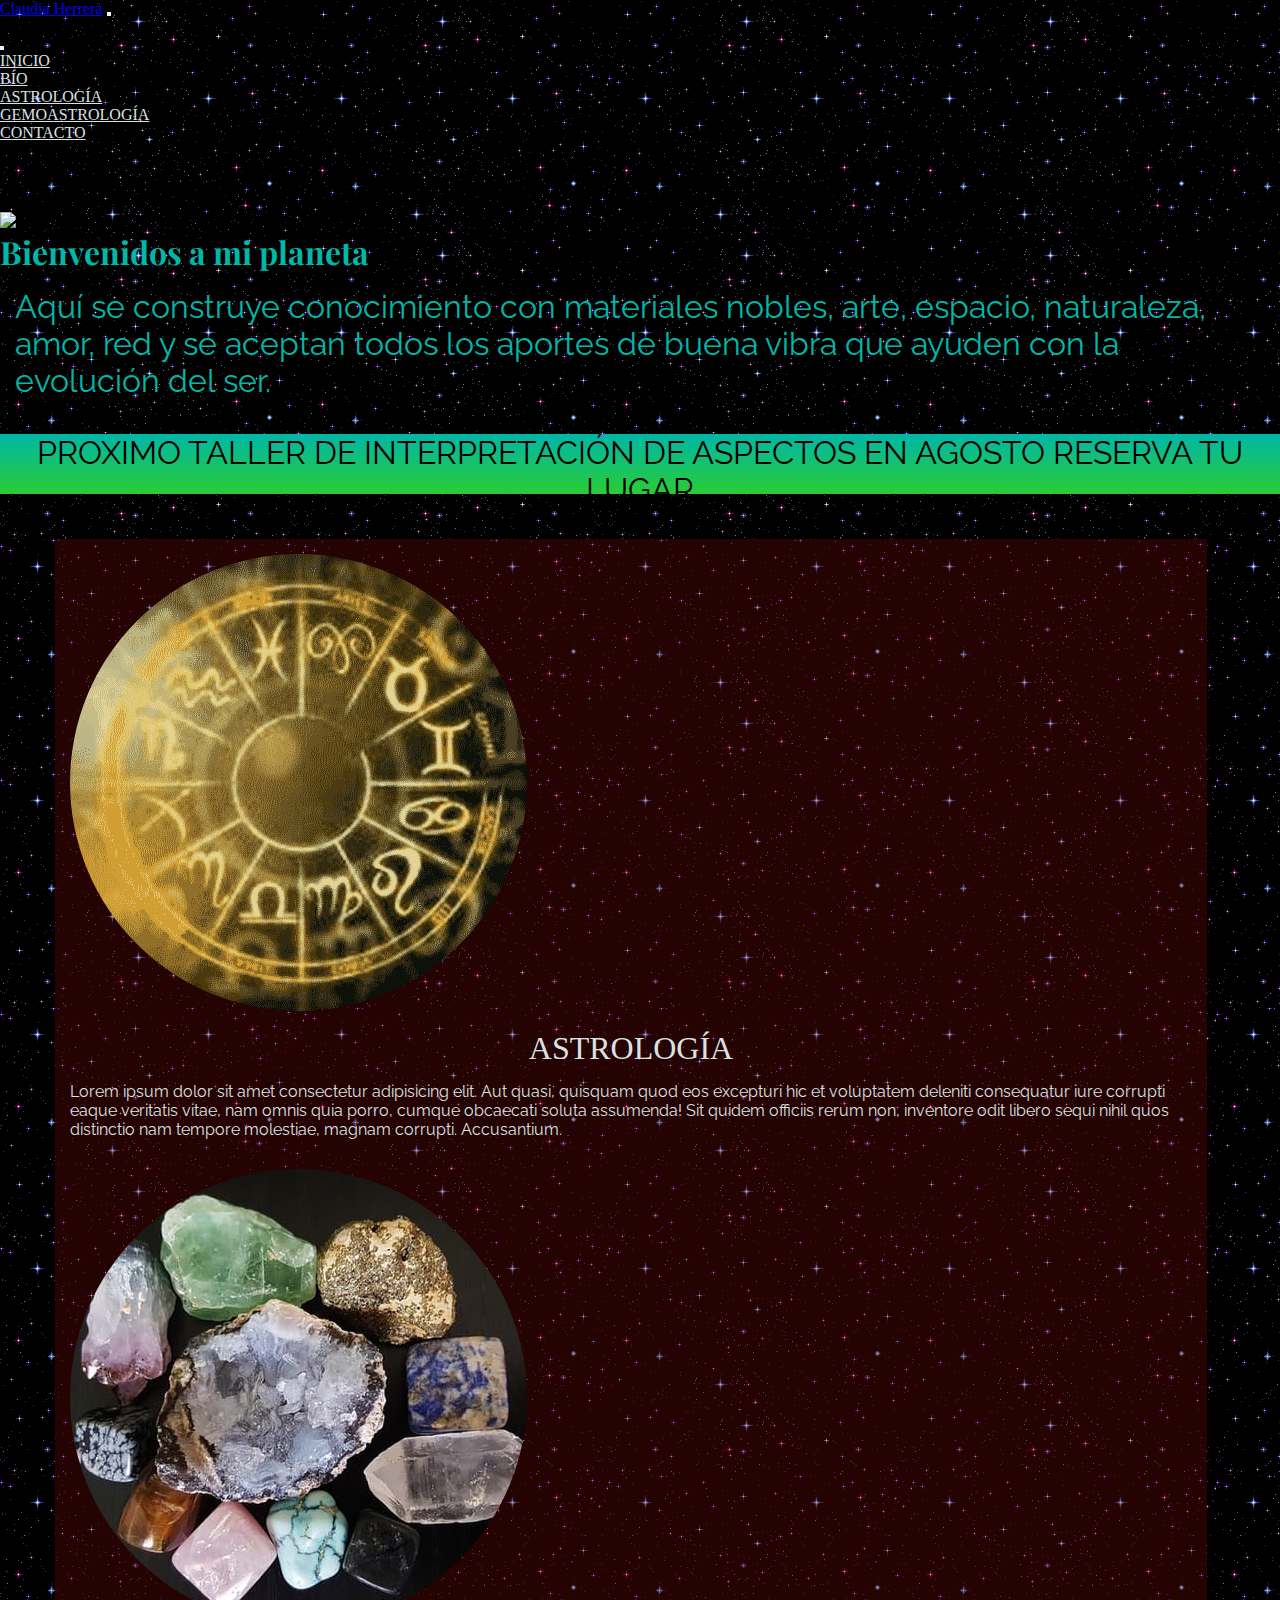
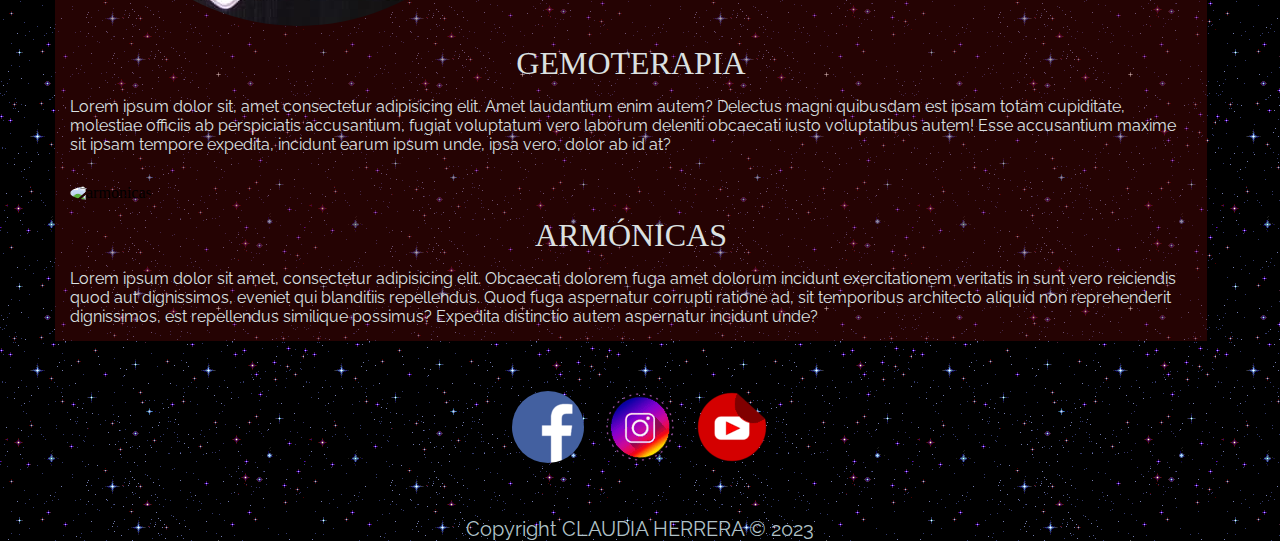
==== index.html @ 6d77abfc "index y css" ====
<!DOCTYPE html>
<html lang="en">

<head>
  <meta charset="UTF-8">
  <meta http-equiv="X-UA-Compatible" content="IE=edge">
  <meta name="viewport" content="width=device-width, initial-scale=1.0">
  <link href="https://cdn.jsdelivr.net/npm/bootstrap@5.3.0-alpha3/dist/css/bootstrap.min.css" rel="stylesheet"
   integrity="sha384-KK94CHFLLe+nY2dmCWGMq91rCGa5gtU4mk92HdvYe+M/SXH301p5ILy+dN9+nJOZ" crossorigin="anonymous">
  <link rel="stylesheet" href="css/style.css">
  <title>Mi primer página web</title>
</head>

<body class="index">
  <header>
    <!--Navegador ------------------------------------------------------------------------->
    <nav class="navbar bg-body-transparent fixed-top navbar-expand-md bg-transparent">
      <div class="container-fluid">
        <a class="navbar-brand" href="#">Claudia Herrera</a>
        <button class="navbar-toggler" type="button" data-bs-toggle="offcanvas" data-bs-target="#offcanvasNavbar" aria-controls="offcanvasNavbar" aria-label="Toggle navigation">
          <span class="navbar-toggler-icon"></span>
        </button>
        <div class="offcanvas offcanvas-end" tabindex="-1" id="offcanvasNavbar" aria-labelledby="offcanvasNavbarLabel">
          <div class="offcanvas-header">
            <h5 class="offcanvas-title" id="offcanvasNavbarLabel">Claudia Herrera</h5>
            <button type="button" class="btn-close" data-bs-dismiss="offcanvas" aria-label="Close"></button>
          </div>
          <div class="offcanvas-body">
            <ul class="navbar-nav justify-content-end flex-grow-1 pe-3">
              <li class="nav-item">
                <a class="nav-link active fs-3" aria-current="page" href="index.html">INICIO</a>
              </li>
              <li class="nav-item">
                <a class="nav-link fs-3" href="pages/bio.html">BÍO</a>
              </li>
              <li class="nav-item">
                <a class="nav-link fs-3" href="pages/astrologia.html">ASTROLOGÍA</a>
              </li>
              <li class="nav-item">
                <a class="nav-link fs-3" href="pages/gemoastrologia.html">GEMOASTROLOGÍA</a>
              </li>
              <li class="nav-item">
                <a class="nav-link fs-3" href="pages/contacto.html">CONTACTO</a>
              </li>
            </ul>
          </div>
        </div>
      </div>
    </nav>
    <!--FINAL NAVEGADOR---------------------------------------------------------------->
  </header>

  <main>

    <!--INTRODUCCIÓN-BIENVENIDA -------------------------------------------------->
    
    <section class="intro">
      <div class="container text-center">
        <div class="row">

          <div class="col-sm-6 md-12">
            <img src="" class="rounded-circle img-fluid" alt="planeta">
          </div>

          <div class="col-sm-6 md-12">
            <h1 class="bda">Bienvenidos a mi planeta</h1>
            <p class="msj">Aquí se construye conocimiento con materiales nobles, arte, espacio, naturaleza, amor, red y se aceptan todos los aportes de buena vibra que ayuden con la evolución del ser.</p>
          </div>
        </div>
      </div>
    </section>

<!--FINAL NTRODUCCIÓN-------------------------------------------------------------->

<!--NOVEDADES---------------------------------------------------------------------->
<div class="row">
  <p class="novedades fw-bold">PROXIMO TALLER DE INTERPRETACIÓN DE ASPECTOS EN AGOSTO RESERVA TU LUGAR</p>
</div>
<!--FINAL NOVEDADES -------------------------------------------------------------->

<!--CARDS--DICIPLINAS--BOOTSTRAP---------------------------------------------------------->
    <div class="card-group">
      
      <div class="card">
        <img src="images/astrologia/astro.png" class="card-img-top rounded-circle" alt="astrologia">
        <div class="card-body">
          <h2 class="card-title">ASTROLOGÍA</h2>
          <p class="card-text">Lorem ipsum dolor sit amet consectetur adipisicing elit. Aut quasi, quisquam quod eos excepturi hic et voluptatem deleniti consequatur iure corrupti eaque veritatis vitae, nam omnis quia porro, cumque obcaecati soluta assumenda! Sit quidem officiis rerum non, inventore odit libero sequi nihil quos distinctio nam tempore molestiae, magnam corrupti. Accusantium.</p>
        </div>
      </div>
      
      <div class="card">
        <img src="images/gemas/gemas.jpg" class="card-img-top rounded-circle" alt="gemoterapia">
        <div class="card-body">
          <h2 class="card-title">GEMOTERAPIA</h2>
          <p class="card-text">Lorem ipsum dolor sit, amet consectetur adipisicing elit. Amet laudantium enim autem? Delectus magni quibusdam est ipsam totam cupiditate, molestiae officiis ab perspiciatis accusantium, fugiat voluptatum vero laborum deleniti obcaecati iusto voluptatibus autem! Esse accusantium maxime sit ipsam tempore expedita, incidunt earum ipsum unde, ipsa vero, dolor ab id at?</p>
        </div>
      </div>
      
      <div class="card">
        <img src="images/armónicas/armonicas.png" class="card-img-top rounded-circle" alt="armonicas">
        <div class="card-body">
          <h2 class="card-title">ARMÓNICAS</h2>
          <p class="card-text">Lorem ipsum dolor sit amet, consectetur adipisicing elit. Obcaecati dolorem fuga amet dolorum incidunt exercitationem veritatis in sunt vero reiciendis quod aut dignissimos, eveniet qui blanditiis repellendus. Quod fuga aspernatur corrupti ratione ad, sit temporibus architecto aliquid non reprehenderit dignissimos, est repellendus similique possimus? Expedita distinctio autem aspernatur incidunt unde?</p>
        </div>
      </div>
    </div>
    <!--FINAL CARDS--------------------------------------------------------------------------->

</main>

<footer><!--Pie de Página-->
  <div class="redes">
    <a href="https://www.facebook.com/claudia.herrera.18400/" target="blank"> 
      <img src="../images/face.png" alt="face"     >
    </a>
    
    <a href="https://www.instagram.com/invites/contact/?i=bpyv6innggnk&utm_content=34p36we " target="_blank">
      <img src="../images/instagram.png" alt="insta">
    </a>
    
    <a href="https://www.youtube.com/@ClaudiaLHerrera" target="_blank">
      <img src="../images/youtube.png" alt="youtube"> 
    </a>
    </div>
      
    <div class="copyright">
      <p>Copyright CLAUDIA HERRERA © 2023</p>
    </div> 
</footer>



  <!--script bootstrap-->
  <script src="https://cdn.jsdelivr.net/npm/bootstrap@5.3.0-alpha3/dist/js/bootstrap.bundle.min.js"
    integrity="sha384-ENjdO4Dr2bkBIFxQpeoTz1HIcje39Wm4jDKdf19U8gI4ddQ3GYNS7NTKfAdVQSZe"
    crossorigin="anonymous"></script>
  <!--script bootstrap-->  
</body>

</html>
---- css/style.css ----
@import url('https://fonts.googleapis.com/css2?family=Aboreto&family=Gotu&family=Manrope:wght@300&family=Playfair+Display:ital,wght@1,700&family=Prata&family=Raleway:wght@300&display=swap');

/*font-family: 'Aboreto', cursive;
font-family: 'Gotu', sans-serif;
font-family: 'Manrope', sans-serif;
font-family: 'Playfair Display', serif;
font-family: 'Prata', serif;
font-family: 'Raleway', sans-serif;
*/
* {
    margin: 0;
    padding: 0;
}
p {
    font-family: 'Raleway', sans-serif;
    font-size: 2rem;  /* 20px */
}
body {
    background-color: #33313B;
}

/* INDEX BIENVENIDA-----------------------------------------------------------*/
.index {
    background-image: url(../images/noche2.gif);
}
.bg-body {
    background-color: #00b7a86e;
}
.nav-link {
    color: #DBE1E1;
    
}
.nav-link:hover {
    color: #00b7a8;
        
}
.bda {
    font-family: 'Playfair Display', serif;
    color: #00b7a8;
    font-size: xx-large;
}
.msj {
    padding: 15px;
    color: #00b7a8;
}
.row {
    margin-bottom: 20px;
    align-items: center;
    justify-content: center;
    height: auto;
}
.intro {
    margin-top: 70px;
    }
/* FINAL BIENVENIDA -----------------------------------------------*/

/* BANNER DE NOVEDADES --------------------------------------------*/

.novedades {
    background-image: linear-gradient(#00b7a8,#2acc33);
    width: 100%;
    height: 60px;
    justify-content: center;
    text-align: center;
    align-items: center;
}
.novedades:hover {
    background-color: black;
    color: #DBE1E1;
}
/* FINAL DE BANNER DE NOVEDADES -----------------------------------*/


/*CARDS--DICIPLINAS--BOOTSTRAP-------------------------------------*/
.card-group {
    background-image: url(../images/engrama3.gif);
    background-size: cover;
    width: 90%;
    justify-content: center;
    padding: 25px 0px 0px 0px;
    margin-left: 55px;
    gap: 15px;
}

.card img {
    border-radius: 100%;
    padding: 15px
}

.card {
    background-color: #62080861;   
}
.card-title {
    text-align: center;
    color: #DBE1E1;
}

.card-text {
    color: #DBE1E1;
    padding: 15px; 
    font-size: medium; 
}

.redes {
    display: flex;
    justify-content: center;
    padding: 50px;
    gap: 20px;
    }

.redes img {
    border-radius: 100%;
}
.copyright p {
    font-size: 20px;
    color: #b1c3c8;
    text-align: center;
}
/* FINAL CARDS--DICIPLINAS--BOOTSTRAP------------------------------*/


/* GEMOASTROLOGIA - GRID --NO RESPONSIVE---------------------------*/

.sol {
    width: 100%;
    height: auto;
    display: grid;
    grid-template-columns: repeat(4, 1fr);
    grid-template-rows: auto;
    grid-template-areas: 
    'area1 area1 area1 area1'
    'area2 area2 area2 area2'
    'area3 area4 area5 area6'
    'area7 area8 area9 area10'
    'area11 area11 area11 area12';
    gap: 15px;
    padding: 70px;
    justify-items: center;
    margin-top: 80px;
    background-color:#33313B;
}

.sol__luna {
    display: flex;
    width: 280px;
    height: 280px;
    display: flex;
    justify-content:center;
    align-items: center;
    border-radius: 100%;
    overflow: hidden;
    position: relative;
}

.sol__luna img {
    width: 100%;
    height: 100%;
    object-fit: cover;
    border-radius: 100%;
    
}

.g1 {
    grid-area: area1;
    width: 100%;
    height: 500px;
    background-image: url(../images/gemas/caratula3.jpg);
    background-repeat: no-repeat;
    background-size:cover;
    border-radius: 0%;
}

.g1 img {
    width: 100%;
    height: 100%;
    object-fit: cover;
}

.g1 h2 {
    background-color: #4a052981;
    color: #b1c3c8;
    width: 520px;
    height: 350px;
    border-radius: 100%;
    font-size: 20px;
    text-align: center;
    padding: 130px 0px 0px 0px;
}

.g2 {
    grid-area: area2;
    display: flex;
    flex-direction: column;
    width: 100%;
    border-radius: 0%;
    padding: 20px;
}

    .g2 h2 {
    font-size: 30px;
    text-transform: uppercase;
    color: #00b7a8c8;
}
.g2 p {
    font-size: 20px;
    padding-top: 15px;
    text-align: center;
    color: #11a397;
}

.g3 {
    grid-area: area3;
}

.g4 {
    grid-area: area4;
}

.g5 {
    grid-area: area5;
}

.g6 {
    grid-area: area6;
}

.g7 {
    grid-area: area7;
}

.g8 {
    grid-area: area8;
}
.g9 {
    grid-area: area9;
}
.g10 {
    grid-area: area10;
}

.luna-body {
    display: flex;
    flex-direction: column;
    justify-content: center;
    text-align: center;
    border-radius: 100%;
    width: 100%;
    height: 100%;
    top: 0;
    right: -100%;
    position: absolute;
    background: #1f3d4776;
    backdrop-filter: blur(6px);
    color:#b1c3c8;
    padding: 25px;
    transition: 1s;
}

.sol__luna:hover .luna-body {
    right: 0;
}

.luna-title {
    text-align: center;
    text-transform: uppercase;
    font-size: 27px;
    font-weight: 100;
}

.luna-sub-title {
    text-align: center;
    text-transform: capitalize;
    font-size: 18px;
    font-weight: 300;
}

.luna-info {
    text-align: center;
    font-size: 16px;
    line-height: 20px;
    margin: 3px 0;
}

.luna-info {
    color: #b1c3c8;
    padding: 10px 10px;
    width: 100%;
    border-radius: 100%;
    border: none;
    text-align: center;
    font-weight: 500;
    cursor: pointer;
}

.titulo {
    font-size: 30px;
    text-transform: uppercase;
    color:#00b7a8c8;
}  

.arte {
    grid-area: area11;
    width: 100%;
    padding: 15px;
    
}

.cuerpo-arte {
    font-size: 20px;
    color: #b1c3c8;
}

.video {
    grid-area: area12;
    padding: 15px;
}

/* FINAL - GEMOASTROLOGIA - GRID --NO RESPONSIVE-----------------------*/

/* INICIO - BIOGRAFÍA - -----------------------------------------------*/
.biografia {
    
    
}
.imagenes {
    
    display: flex;
    width: 100%;
    height: 500px;
    padding: 100px 0px 0px 0px;
    justify-content: right;
    background-image: url(../images/gente.png);
    background-size: cover;
    object-fit: cover;
}

.imagenes img {
    width: 300px;
    height: 300px;
    border-radius: 100%;
    margin-left: -60px;
    
}


.biog {
    text-align: center;
    margin-top: 20px;
    color: #00b7a8;
}

.cuerpo-biog {
    color: #00b7a8;
    padding: 60px;
    font-size: 1.3rem;
}
/*--ASTROLOGIA ------------------------------------------------------------------*/

.parallax-completo{
    width: 100%;
    height:100vh;
    background-image: url(../images/astrologia/5779769C.jpg);
    background-position: center;
    background-size: cover;
    background-repeat: no-repeat;
    background-attachment: fixed;
    display: flex;
    justify-content: center;
    align-items: center;
}

.texto-hero{
    background: transparent;
    padding: 18px;
    width: 600px;
    text-align: center;
    color: #fff;
}

h2{
    font-size:32px;
    font-weight: 300;
}


.center{
    display: flex;
    max-width: 1100px;
    width: 90%;
    overflow: hidden;
    margin: auto;
    text-align: center;
}
.center img {
    width: 400px;
    height: 400px;
    border-radius: 100%;
    margin-top: 40px;
}
.espacio{
    padding: 30px 0 60px 0;
    gap: 40px;
}



.espacio p{
    text-align: justify;
    padding: 30px;
    font-size: 20px;
    color: #dbe1e1ba;
    
}

.parallax-chico{
    height: 450px;
    background-image: url(../images/astrologia/stonehenge-2290943_1920C.jpg);
    background-attachment: fixed;
    background-size: cover;
    background-position: center;
}

.parallax-chico h2{
    display: flex;
    height: inherit;
    justify-content: center;
    align-items: center;
    color: #fff;
    font-weight: 400;
}

.texto{
    background: #ccc;
    height:190px;
}

.texto h2{
    text-align: center;
    color: #000;
    display: flex;
    height:inherit;
    justify-content: center;
    align-items: center;
}

.articulos {
    background-color: #33313B;
    background-size: cover;
    padding: 20px;
    width: 100%;
    height: 100vh;
    justify-content: center;
    }

.articulos img {
    width: 100px;
    height: 100px;
    justify-content: center;
    margin-top: 500px;
    margin: 50px -15px;
    
}
.art {
    color: #DBE1E1;
    text-align: center;
}
.esferas {
    font-size: 20px;
    color:#DBE1E1;
    padding: 60px;
}
.circ img:hover {
    transform: translateY(-30px);
    width: 150px;
    height: 150px;
}

/*------------------Contacto-----------------------------*/
.arg {
    background-image: url(../images/mapa.jpg);
    background-size: cover;
}

.formas {
    width: 30%;
    height: 50vh;
    justify-content: center;
    margin: 150px 0px 0px 100px;
    padding: 40px 0 15 60px;

}
.mapa {
    display: flex;
    justify-content: left;
    padding: 40px 0 0 80px;
    

}
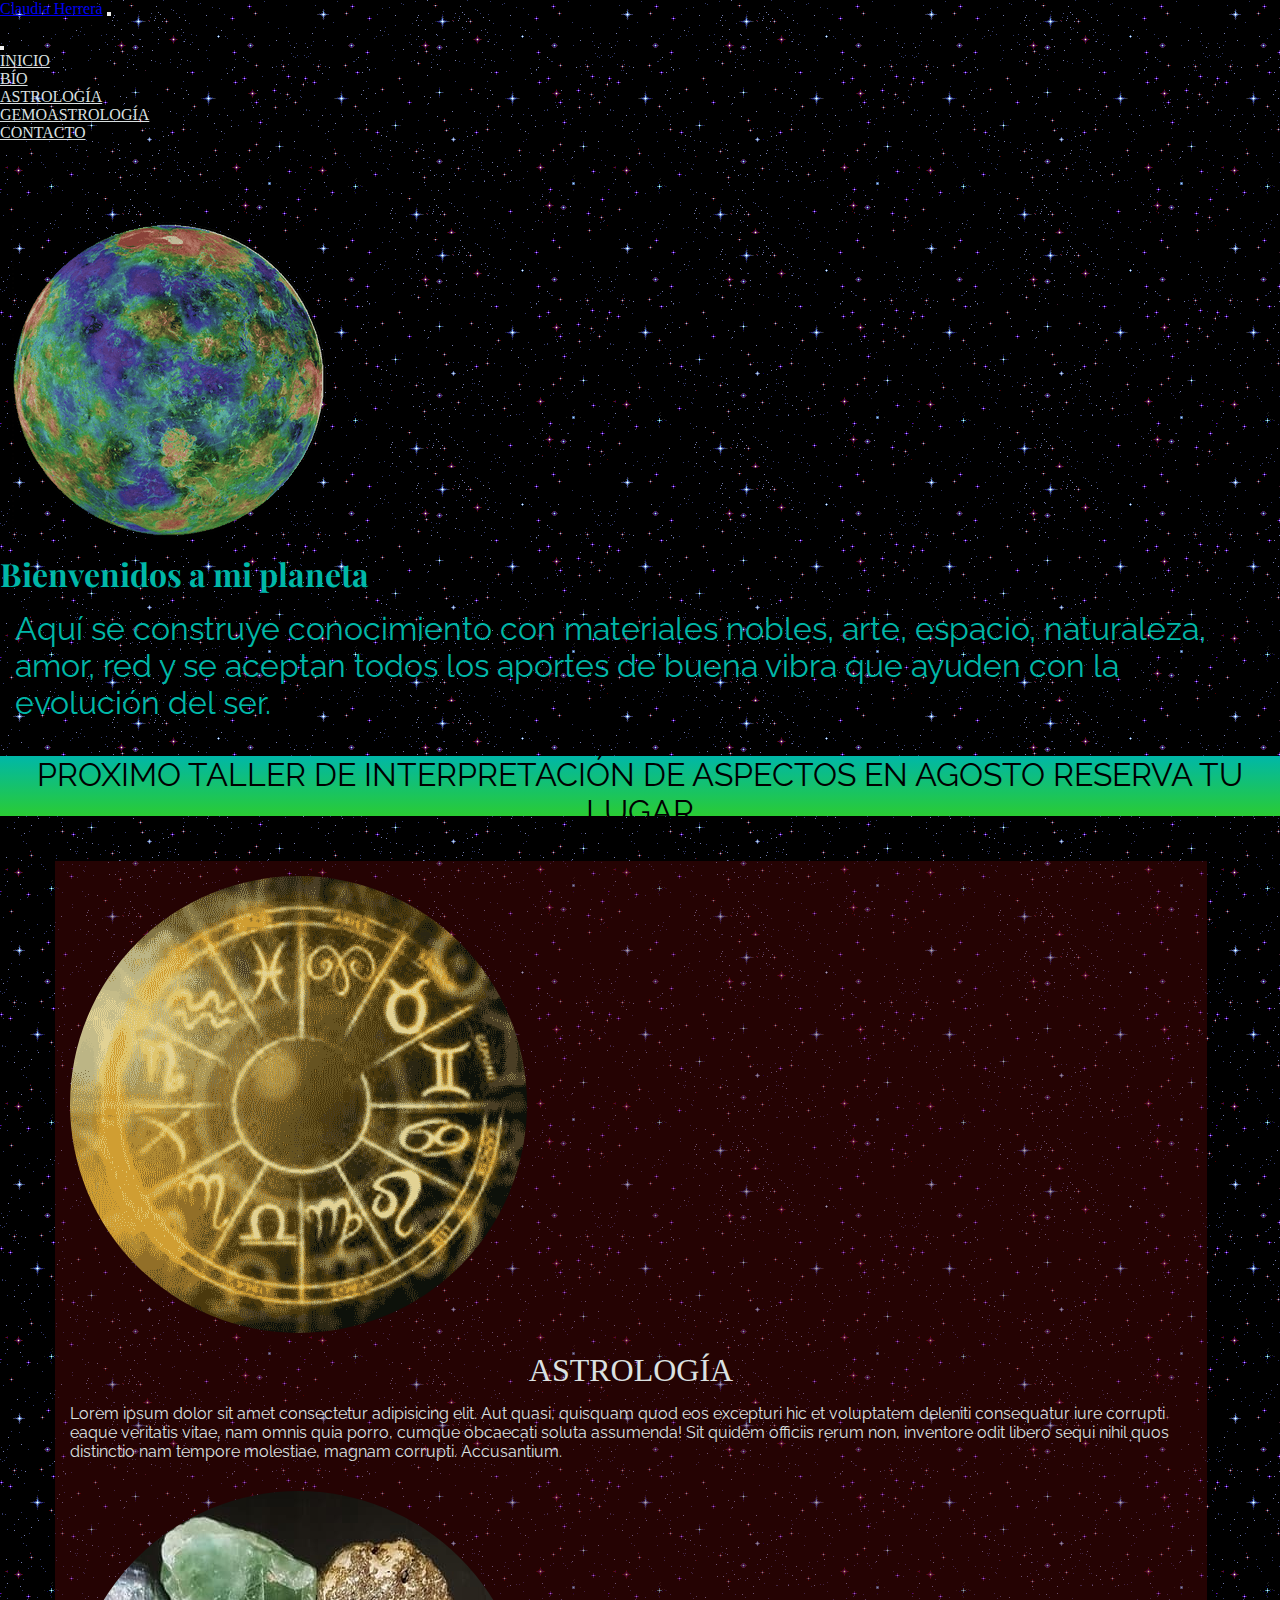
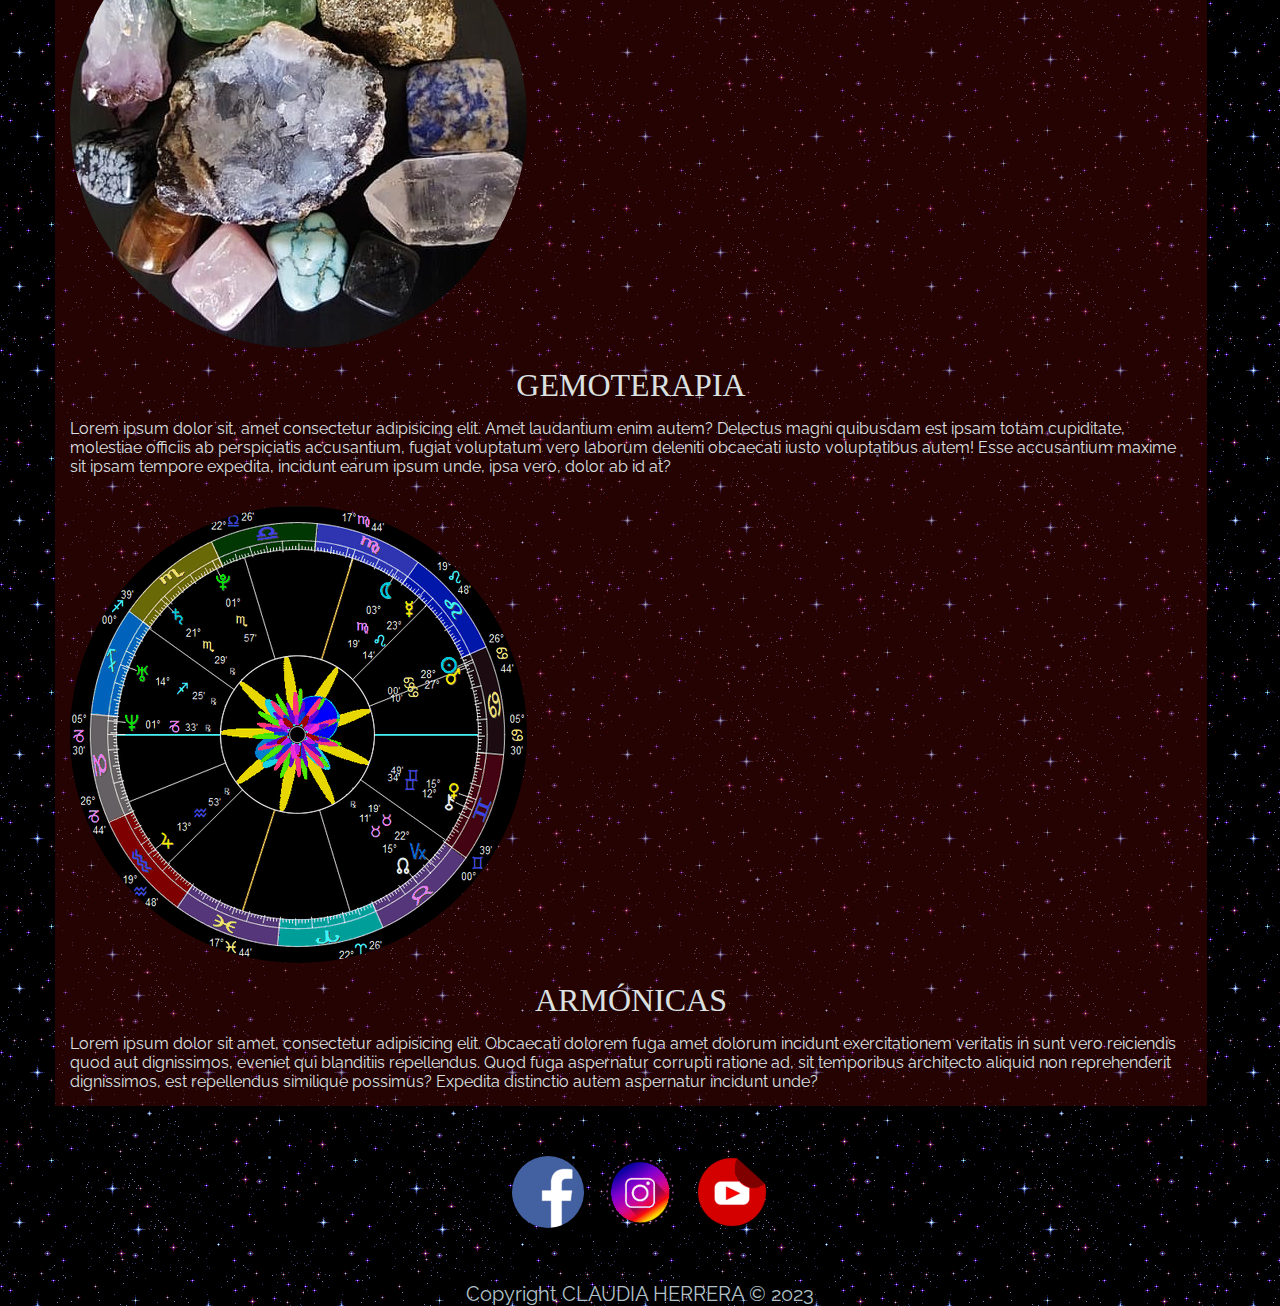
==== commit 54061322: "index y css falta responsive" ====
--- a/index.html
+++ b/index.html
@@ -59,7 +59,7 @@
         <div class="row">
 
           <div class="col-sm-6 md-12">
-            <img src="" class="rounded-circle img-fluid" alt="planeta">
+            <img src="images/planeta.png" class="rounded-circle img-fluid" alt="planeta">
           </div>
 
           <div class="col-sm-6 md-12">
@@ -98,7 +98,7 @@
       </div>
       
       <div class="card">
-        <img src="images/armónicas/armonicas.png" class="card-img-top rounded-circle" alt="armonicas">
+        <img src="images/armonicas/armonicas.png" class="card-img-top rounded-circle" alt="armonicas">
         <div class="card-body">
           <h2 class="card-title">ARMÓNICAS</h2>
           <p class="card-text">Lorem ipsum dolor sit amet, consectetur adipisicing elit. Obcaecati dolorem fuga amet dolorum incidunt exercitationem veritatis in sunt vero reiciendis quod aut dignissimos, eveniet qui blanditiis repellendus. Quod fuga aspernatur corrupti ratione ad, sit temporibus architecto aliquid non reprehenderit dignissimos, est repellendus similique possimus? Expedita distinctio autem aspernatur incidunt unde?</p>
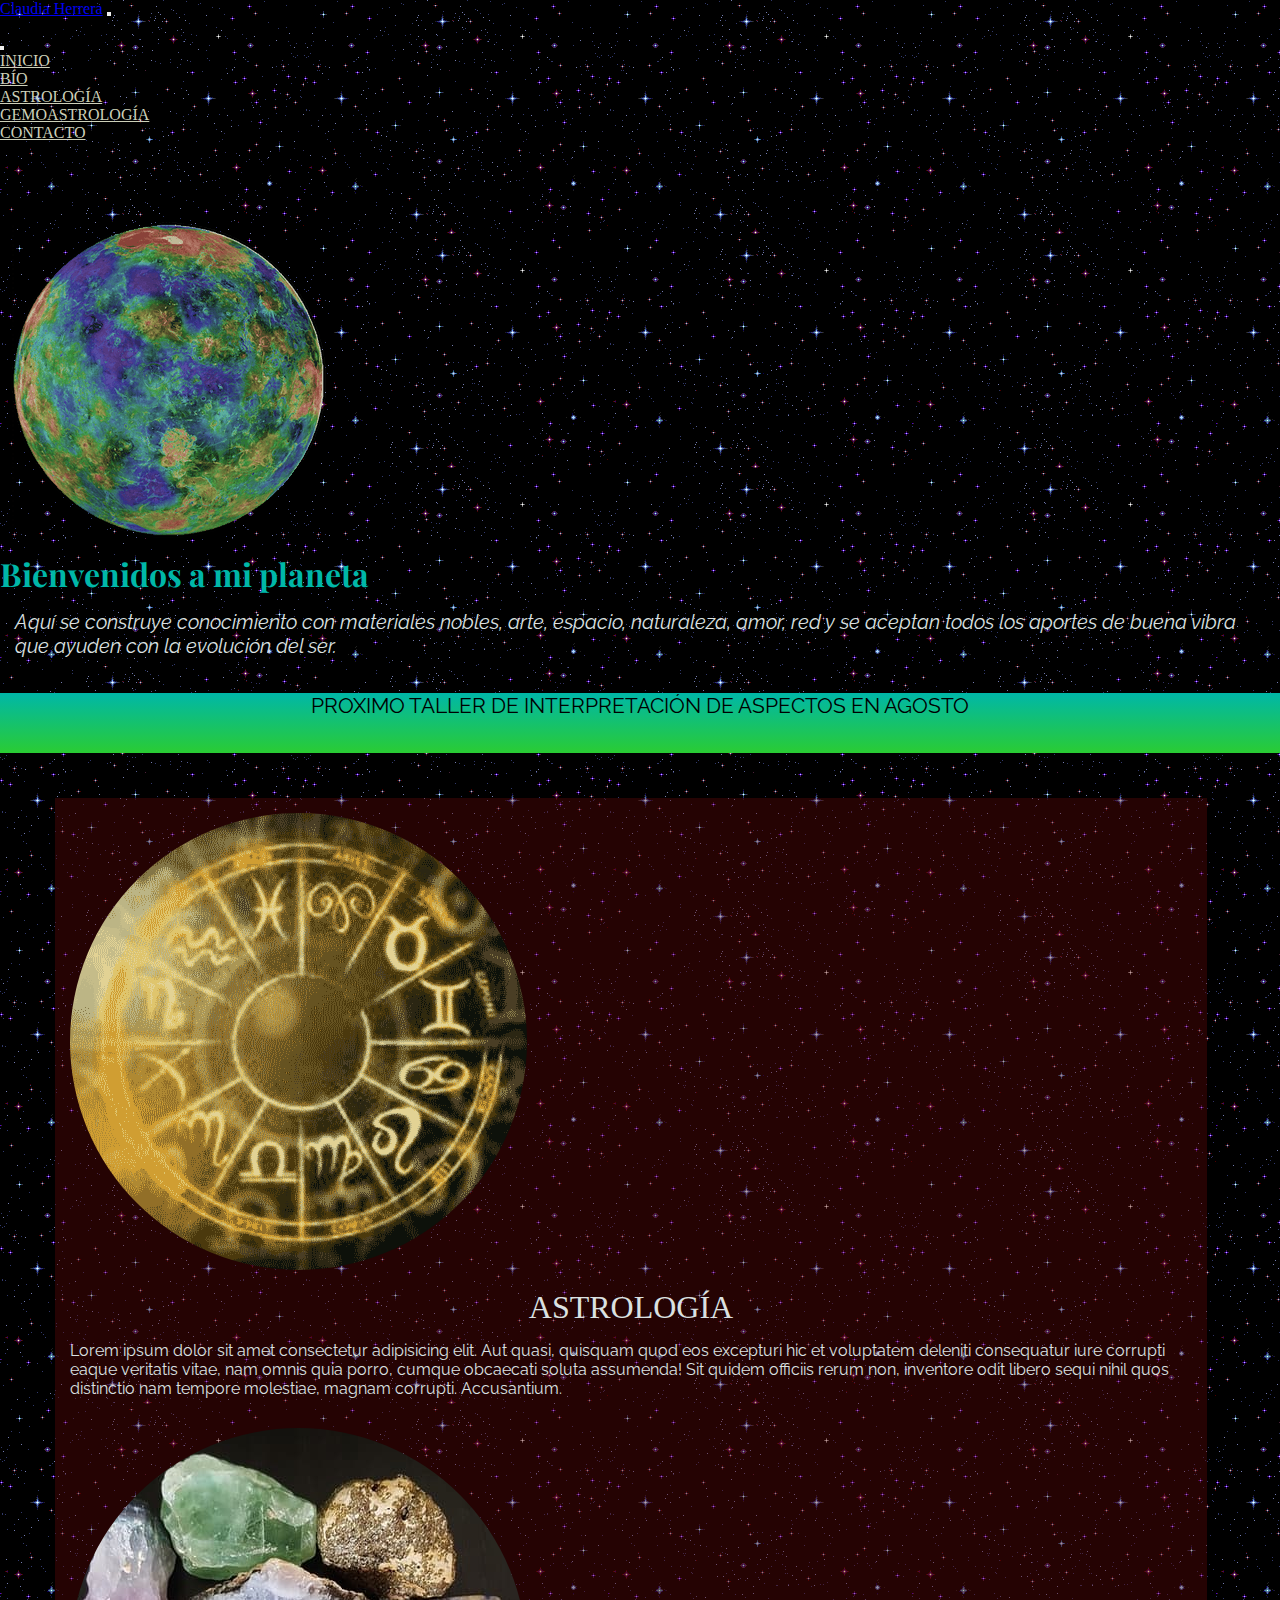
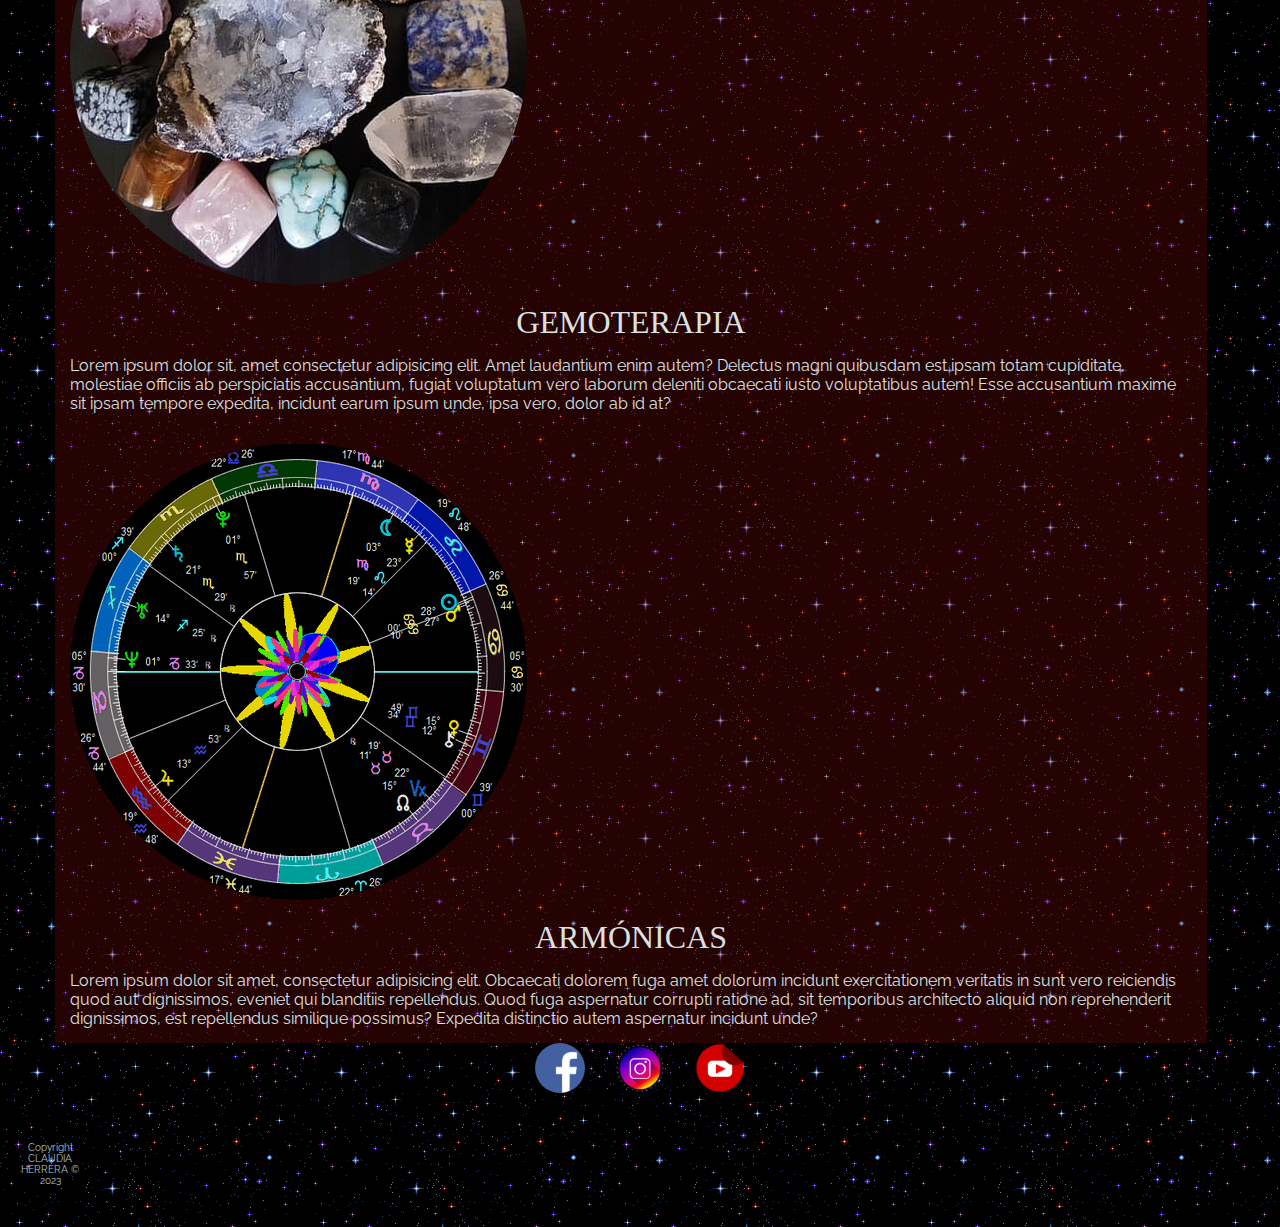
==== commit e69758df: "arregle detalles y responsive index" ====
--- a/index.html
+++ b/index.html
@@ -28,7 +28,7 @@
           <div class="offcanvas-body">
             <ul class="navbar-nav justify-content-end flex-grow-1 pe-3">
               <li class="nav-item">
-                <a class="nav-link active fs-3" aria-current="page" href="index.html">INICIO</a>
+                <a class="nav-link fs-3" aria-current="page" href="index.html">INICIO</a>
               </li>
               <li class="nav-item">
                 <a class="nav-link fs-3" href="pages/bio.html">BÍO</a>
@@ -74,7 +74,7 @@
 
 <!--NOVEDADES---------------------------------------------------------------------->
 <div class="row">
-  <p class="novedades fw-bold">PROXIMO TALLER DE INTERPRETACIÓN DE ASPECTOS EN AGOSTO RESERVA TU LUGAR</p>
+  <p class="novedades fw-bold">PROXIMO TALLER DE INTERPRETACIÓN DE ASPECTOS EN AGOSTO</p>
 </div>
 <!--FINAL NOVEDADES -------------------------------------------------------------->
 
--- a/css/style.css
+++ b/css/style.css
@@ -13,13 +13,13 @@
 }
 p {
     font-family: 'Raleway', sans-serif;
-    font-size: 2rem;  /* 20px */
+    font-size: 1.3rem;  /* 20px */
 }
 body {
     background-color: #33313B;
 }
 
-/* INDEX BIENVENIDA-----------------------------------------------------------*/
+/* NAVEGADOR-----------------------------------------------------------*/
 .index {
     background-image: url(../images/noche2.gif);
 }
@@ -27,21 +27,26 @@
     background-color: #00b7a86e;
 }
 .nav-link {
-    color: #DBE1E1;
-    
+    color: #cdd0b9;
 }
 .nav-link:hover {
     color: #00b7a8;
-        
-}
+}
+
+/* FINAL NAVEGADOR -----------------------------------------------------------*/
+
+/* INDEX BIENVENIDA-----------------------------------------------------------*/
 .bda {
     font-family: 'Playfair Display', serif;
     color: #00b7a8;
     font-size: xx-large;
 }
 .msj {
+    font-family: 'Raleway', sans-serif;
+    font-size: 20px;
+    font-style: italic;
     padding: 15px;
-    color: #00b7a8;
+    color: #dbe1e1;
 }
 .row {
     margin-bottom: 20px;
@@ -81,12 +86,21 @@
     margin-left: 55px;
     gap: 15px;
 }
-
+@media only screen and (max-width:480px) {
+    .card-group {
+        width: 100%;
+        margin: 0px;
+    }
+}
 .card img {
     border-radius: 100%;
     padding: 15px
 }
-
+.card img:hover {
+    border: 15px solid #62080861;
+    filter:hue-rotate(180deg);
+    
+}
 .card {
     background-color: #62080861;   
 }
@@ -101,22 +115,35 @@
     font-size: medium; 
 }
 
+/* FINAL CARDS--DICIPLINAS--BOOTSTRAP------------------------------*/
+
+/* FOOTER ---------------------------------------------------------*/
 .redes {
-    display: flex;
-    justify-content: center;
-    padding: 50px;
-    gap: 20px;
+    width: 100%;
+    height: auto;
+    display: flex;
+    justify-content: center;
+    gap: 30px;
     }
 
 .redes img {
     border-radius: 100%;
+    width: 50px;
+}
+.copyright {
+    width: 100px;
+    height: 100px;
+    text-align: center;
+    padding-top: 30px;
+    
 }
 .copyright p {
-    font-size: 20px;
+    font-size: 10px;
     color: #b1c3c8;
-    text-align: center;
-}
-/* FINAL CARDS--DICIPLINAS--BOOTSTRAP------------------------------*/
+    padding: 15px;
+    
+}
+
 
 
 /* GEMOASTROLOGIA - GRID --NO RESPONSIVE---------------------------*/
@@ -318,10 +345,7 @@
 /* FINAL - GEMOASTROLOGIA - GRID --NO RESPONSIVE-----------------------*/
 
 /* INICIO - BIOGRAFÍA - -----------------------------------------------*/
-.biografia {
-    
-    
-}
+
 .imagenes {
     
     display: flex;
@@ -329,16 +353,16 @@
     height: 500px;
     padding: 100px 0px 0px 0px;
     justify-content: right;
-    background-image: url(../images/gente.png);
+    background-image: url(../images/cartafondo.jpg);
     background-size: cover;
     object-fit: cover;
 }
 
 .imagenes img {
-    width: 300px;
+    width: 330px;
     height: 300px;
     border-radius: 100%;
-    margin-left: -60px;
+    margin-right: 45px;
     
 }
 
@@ -396,6 +420,8 @@
     height: 400px;
     border-radius: 100%;
     margin-top: 40px;
+    object-fit: contain;
+
 }
 .espacio{
     padding: 30px 0 60px 0;
@@ -419,6 +445,30 @@
     background-size: cover;
     background-position: center;
 }
+@media only screen and (max-width:480px) {
+    .parallax-chico h2 {
+        font-size: 20px;
+        padding: 15px;
+        text-align: center;
+    }
+    .center {
+        display: flex;
+        flex-direction: column;
+    }
+    .espacio p {
+        font-size: 14px;
+        padding: 10px;
+        color: #ccc;
+    }
+    .art {
+        font-size: 22px;
+    }
+    .articulos p {
+        font-size: 14px;
+        padding: 10px;
+    }
+    
+}
 
 .parallax-chico h2{
     display: flex;
@@ -476,6 +526,11 @@
 }
 
 /*------------------Contacto-----------------------------*/
+.nav-contact link {
+    color: #000;
+
+}
+
 .arg {
     background-image: url(../images/mapa.jpg);
     background-size: cover;
@@ -495,4 +550,18 @@
     padding: 40px 0 0 80px;
     
 
+}
+
+.final {
+    width: 100%;
+    height: 100px;
+    display: flex;
+    align-items: end;
+    justify-content: center;
+}
+.copy {
+    font-size: 15px;
+    color: #000;
+    
+
 }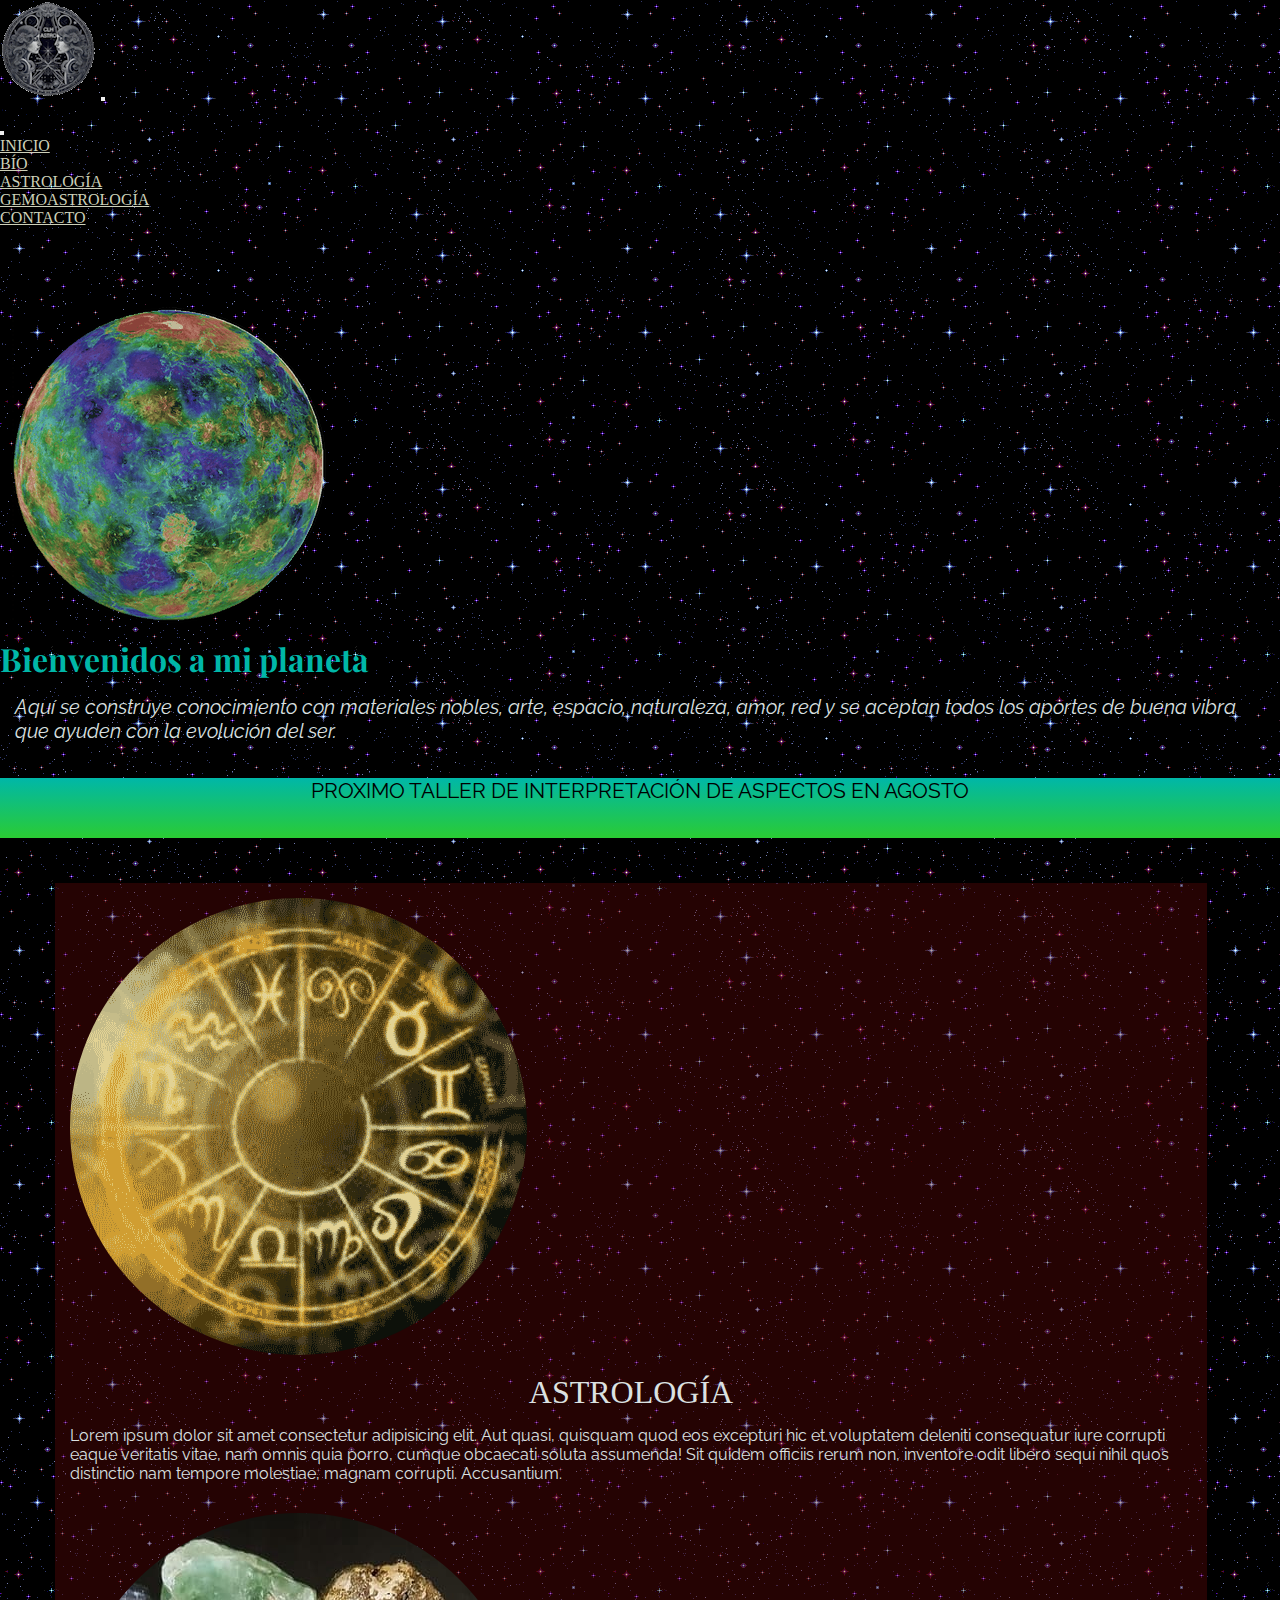
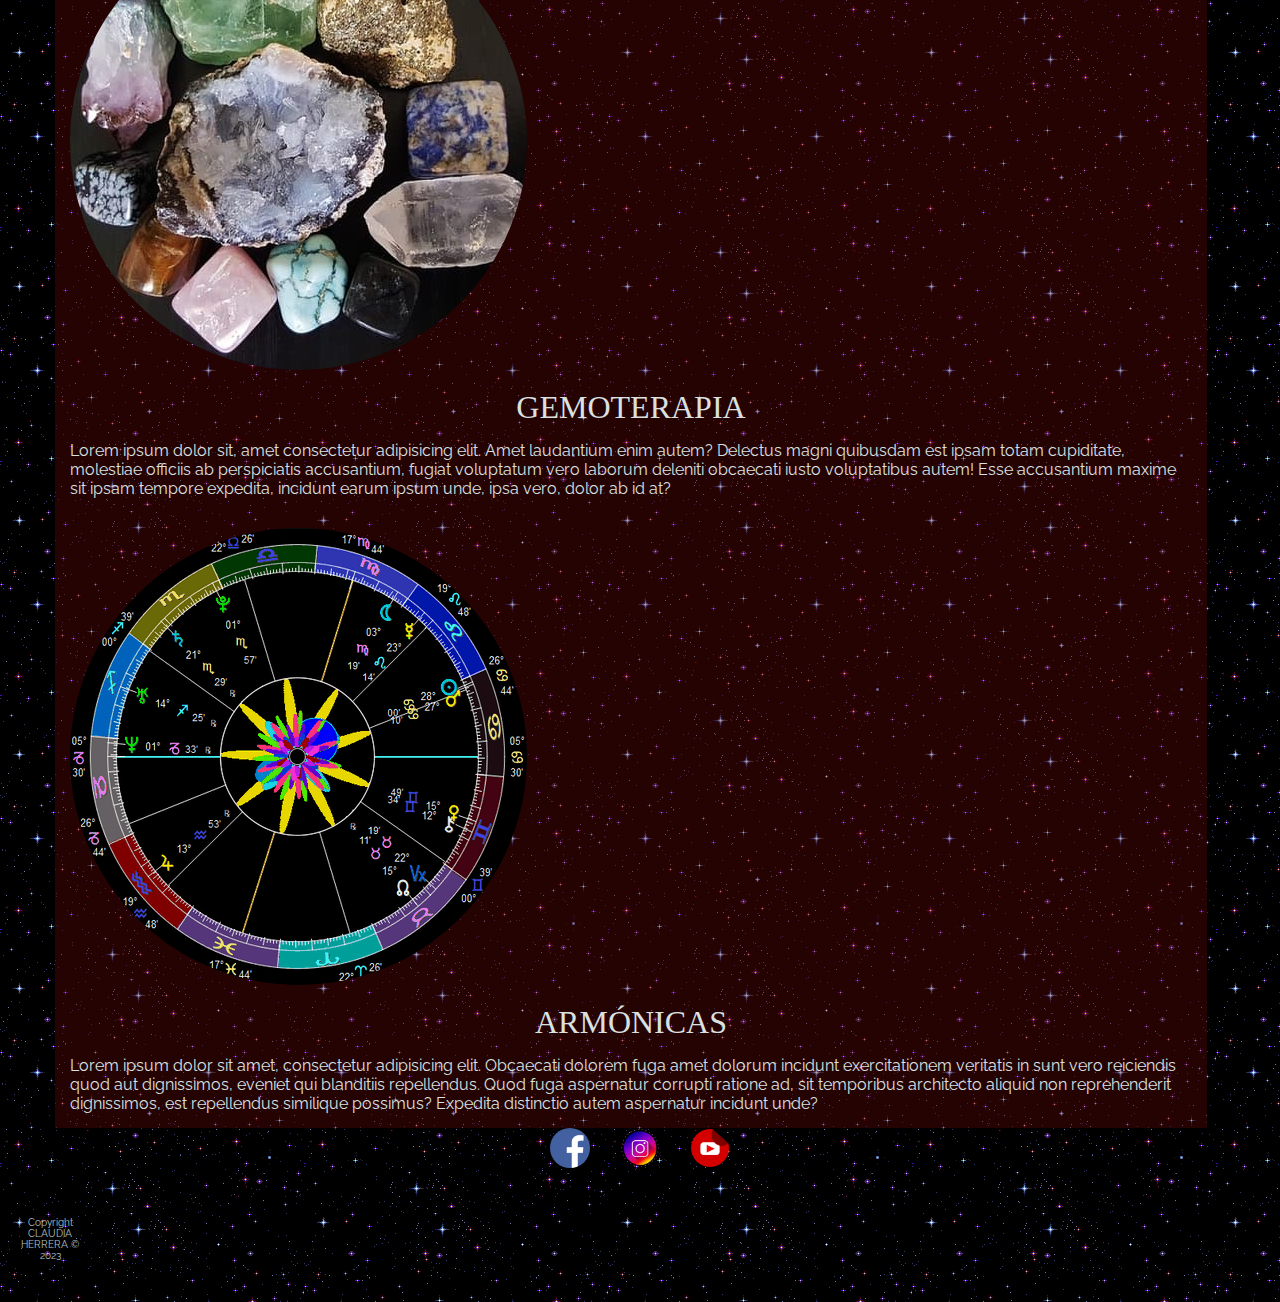
==== commit d7757d51: "retoques para entrega" ====
--- a/index.html
+++ b/index.html
@@ -16,7 +16,8 @@
     <!--Navegador ------------------------------------------------------------------------->
     <nav class="navbar bg-body-transparent fixed-top navbar-expand-md bg-transparent">
       <div class="container-fluid">
-        <a class="navbar-brand" href="#">Claudia Herrera</a>
+        <img src="images/LOGO.png" alt="" class="img-fluid">
+        <a class="navbar-brand" href="#"></a>
         <button class="navbar-toggler" type="button" data-bs-toggle="offcanvas" data-bs-target="#offcanvasNavbar" aria-controls="offcanvasNavbar" aria-label="Toggle navigation">
           <span class="navbar-toggler-icon"></span>
         </button>
--- a/css/style.css
+++ b/css/style.css
@@ -59,7 +59,7 @@
     }
 /* FINAL BIENVENIDA -----------------------------------------------*/
 
-/* BANNER DE NOVEDADES --------------------------------------------*/
+/* BANNER DE NOVEDADES -(INDEX)------------------------------------*/
 
 .novedades {
     background-image: linear-gradient(#00b7a8,#2acc33);
@@ -73,10 +73,10 @@
     background-color: black;
     color: #DBE1E1;
 }
-/* FINAL DE BANNER DE NOVEDADES -----------------------------------*/
-
-
-/*CARDS--DICIPLINAS--BOOTSTRAP-------------------------------------*/
+/* FINAL DE BANNER DE NOVEDADES (INDEX)----------------------------*/
+
+
+/*CARDS--DICIPLINAS--BOOTSTRAP-(INDEX)------------------------------*/
 .card-group {
     background-image: url(../images/engrama3.gif);
     background-size: cover;
@@ -86,65 +86,68 @@
     margin-left: 55px;
     gap: 15px;
 }
+
+.card img {
+    border-radius: 100%;
+    padding: 15px
+}
+.card img:hover {
+    border: 15px solid #62080861;
+    filter:hue-rotate(180deg);
+    
+}
+.card {
+    background-color: #62080861;   
+}
+.card-title {
+    text-align: center;
+    color: #DBE1E1;
+}
+
+.card-text {
+    color: #DBE1E1;
+    padding: 15px; 
+    font-size: medium; 
+}
+
+/* FINAL CARDS--DICIPLINAS--BOOTSTRAP------------------------------*/
+
+/* FOOTER ---------------------------------------------------------*/
+.redes {
+    width: 100%;
+    height: auto;
+    display: flex;
+    justify-content: center;
+    gap: 30px;
+    }
+
+.redes img {
+    border-radius: 100%;
+    width: 40px;
+    
+}
+.copyright {
+    width: 100px;
+    height: 100px;
+    text-align: center;
+    padding-top: 30px;
+    
+}
+.copyright p {
+    font-size: 10px;
+    color: #b1c3c8;
+    padding: 15px;
+    
+}
+
+/* INDEX RESPONSIVE-------------------------------------------------*/
 @media only screen and (max-width:480px) {
     .card-group {
         width: 100%;
         margin: 0px;
     }
 }
-.card img {
-    border-radius: 100%;
-    padding: 15px
-}
-.card img:hover {
-    border: 15px solid #62080861;
-    filter:hue-rotate(180deg);
-    
-}
-.card {
-    background-color: #62080861;   
-}
-.card-title {
-    text-align: center;
-    color: #DBE1E1;
-}
-
-.card-text {
-    color: #DBE1E1;
-    padding: 15px; 
-    font-size: medium; 
-}
-
-/* FINAL CARDS--DICIPLINAS--BOOTSTRAP------------------------------*/
-
-/* FOOTER ---------------------------------------------------------*/
-.redes {
-    width: 100%;
-    height: auto;
-    display: flex;
-    justify-content: center;
-    gap: 30px;
-    }
-
-.redes img {
-    border-radius: 100%;
-    width: 50px;
-}
-.copyright {
-    width: 100px;
-    height: 100px;
-    text-align: center;
-    padding-top: 30px;
-    
-}
-.copyright p {
-    font-size: 10px;
-    color: #b1c3c8;
-    padding: 15px;
-    
-}
-
-
+/* FINAL INDEX ---------------------------------------------------*/
 
 /* GEMOASTROLOGIA - GRID --NO RESPONSIVE---------------------------*/
 
@@ -223,7 +226,7 @@
     padding: 20px;
 }
 
-    .g2 h2 {
+.g2 h2 {
     font-size: 30px;
     text-transform: uppercase;
     color: #00b7a8c8;
@@ -347,7 +350,6 @@
 /* INICIO - BIOGRAFÍA - -----------------------------------------------*/
 
 .imagenes {
-    
     display: flex;
     width: 100%;
     height: 500px;
@@ -366,7 +368,6 @@
     
 }
 
-
 .biog {
     text-align: center;
     margin-top: 20px;
@@ -378,7 +379,7 @@
     padding: 60px;
     font-size: 1.3rem;
 }
-/*--ASTROLOGIA ------------------------------------------------------------------*/
+/*--ASTROLOGIA --RESPONSIVE---------------------------------------------------------*/
 
 .parallax-completo{
     width: 100%;
@@ -406,7 +407,28 @@
     font-weight: 300;
 }
 
-
+.center-espacio {
+    background-color: white;
+    display: flex;
+    width: 100%;
+    overflow: hidden;
+    margin: auto;
+    text-align: center;
+    padding: 40px;
+}
+.center-espacio img {
+    width:100%;
+    height: 400px;
+    border-radius: 100%;
+    margin-top: 40px;
+    object-fit: contain;
+}
+.center-espacio p {
+    text-align: justify;
+    padding: 30px;
+    font-size: 20px;
+    color: black;
+}
 .center{
     display: flex;
     max-width: 1100px;
@@ -415,22 +437,13 @@
     margin: auto;
     text-align: center;
 }
-.center img {
-    width: 400px;
-    height: 400px;
-    border-radius: 100%;
-    margin-top: 40px;
-    object-fit: contain;
-
-}
-.espacio{
+
+.espacio {
     padding: 30px 0 60px 0;
     gap: 40px;
 }
 
-
-
-.espacio p{
+.espacio p {
     text-align: justify;
     padding: 30px;
     font-size: 20px;
@@ -439,44 +452,23 @@
 }
 
 .parallax-chico{
+    width: 100%;
     height: 450px;
     background-image: url(../images/astrologia/stonehenge-2290943_1920C.jpg);
     background-attachment: fixed;
     background-size: cover;
     background-position: center;
 }
-@media only screen and (max-width:480px) {
-    .parallax-chico h2 {
-        font-size: 20px;
-        padding: 15px;
-        text-align: center;
-    }
-    .center {
-        display: flex;
-        flex-direction: column;
-    }
-    .espacio p {
-        font-size: 14px;
-        padding: 10px;
-        color: #ccc;
-    }
-    .art {
-        font-size: 22px;
-    }
-    .articulos p {
-        font-size: 14px;
-        padding: 10px;
-    }
-    
-}
 
 .parallax-chico h2{
     display: flex;
+    width: 100%;
     height: inherit;
     justify-content: center;
     align-items: center;
     color: #fff;
     font-weight: 400;
+    padding: 20px;
 }
 
 .texto{
@@ -496,20 +488,19 @@
 .articulos {
     background-color: #33313B;
     background-size: cover;
-    padding: 20px;
-    width: 100%;
-    height: 100vh;
+    padding: 10px;
+    width: 100%;
+    height: auto;
     justify-content: center;
     }
 
 .articulos img {
     width: 100px;
-    height: 100px;
-    justify-content: center;
-    margin-top: 500px;
-    margin: 50px -15px;
-    
-}
+    height: auto;
+    margin: 30px -15px;
+    
+}
+
 .art {
     color: #DBE1E1;
     text-align: center;
@@ -525,43 +516,135 @@
     height: 150px;
 }
 
+/* ASTROLOGIA RESPONSIVE -----------------------------------------------*/
+@media only screen and (max-width:900px) {
+    .center-espacio {
+        background-color: white;
+        display: flex;
+        flex-direction: column;
+        width: 100%;
+        overflow: hidden;
+        margin: auto;
+        text-align: center;
+        padding: 40px;
+    }
+}
+@media only screen and (max-width:480px) {
+    .redes {
+        width: 100%;
+        height: auto;
+        display: grid;
+        grid-template-columns: 3, 300px;
+        grid-template-rows: 2, auto;
+        grid-template-areas: 
+        'left center right'
+        'derechos derechos derechos' ;
+        justify-content: center;
+        gap: 30px;
+        }
+    .insta {
+            grid-area: center;
+        }
+    .face {
+        grid-area: left;
+    } 
+    .ytube {
+        grid-area: right;
+    }   
+    .copyright {
+        grid-area: derechos;
+    } 
+    .redes img {
+        border-radius: 100%;
+        width: 60px;
+        
+        
+    }
+    .copyright {
+        width: 100px;
+        height: 50px;
+        text-align: center;
+        padding-top: 0px;
+        color: white;
+        
+    }
+    .copyright p {
+        font-size: 15px;
+        padding: 15px;
+        
+    }
+}
+/* FINAL ASTROLOGIA RESPONSIVE ------------------------------------------*/
+
+
+
 /*------------------Contacto-----------------------------*/
 .nav-contact link {
     color: #000;
-
 }
 
 .arg {
     background-image: url(../images/mapa.jpg);
     background-size: cover;
+    background-repeat: no-repeat;
+}
+
+.form {
+    display: grid;
+    grid-template-columns: 1, 100%;
+    grid-template-rows: auto;
+    grid-template-areas: 
+    'formu'
+    'redes'
+    'copyr';
+    width: 100%;
+    height: 60vh;
+    justify-content: left;
+    margin: 120px 0px 0px 100px;
+    padding: 30px 0 15 60px;
 }
 
 .formas {
-    width: 30%;
-    height: 50vh;
-    justify-content: center;
-    margin: 150px 0px 0px 100px;
-    padding: 40px 0 15 60px;
-
+    grid-area: formu;
+}
+.footer-final {
+    grid-area: redes;
+}
+.copy {
+    grid-area: copyr;
 }
 .mapa {
     display: flex;
     justify-content: left;
     padding: 40px 0 0 80px;
-    
-
-}
-
-.final {
-    width: 100%;
-    height: 100px;
-    display: flex;
-    align-items: end;
-    justify-content: center;
+}
+.fotter-final {
+    width: 100%;
+    height: 500px;
+    display: flex;
+    flex-direction: column;
+    justify-content: center;
+    
 }
 .copy {
     font-size: 15px;
     color: #000;
-    
-
-}+}
+
+@media only screen and (max-width:480px){
+    .form {
+        width: 100%;
+        height: 40vh;
+        justify-content: center;
+        margin: 60px 0px 0px 0px;
+        padding: 00px 0 00 00px;
+    }
+    .fotter-final {
+        width: 100%;
+        height: 500px;
+        display: flex;
+        flex-direction: column;
+        justify-content: center;
+        margin-top: 280px;
+    }
+}
